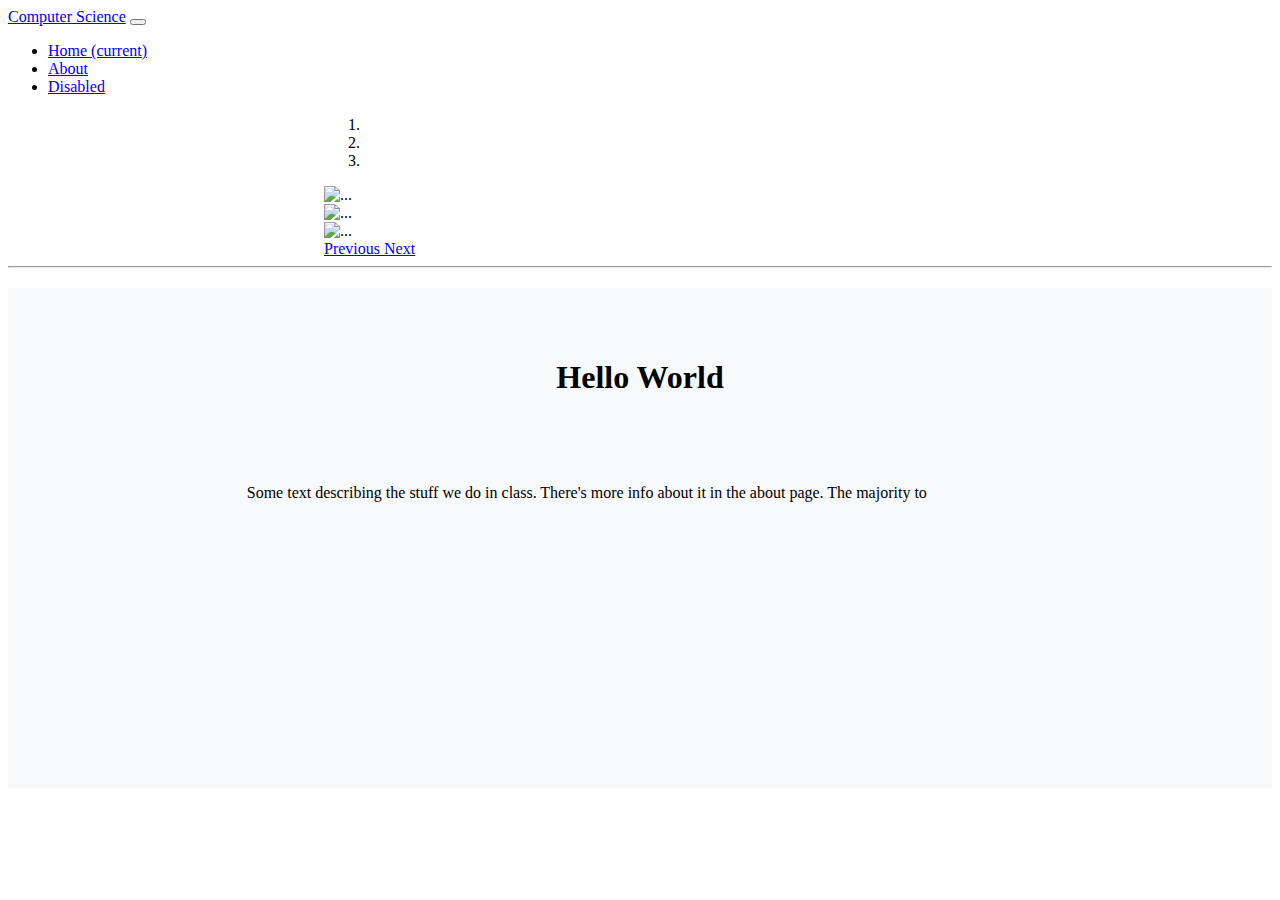
==== index.html @ a2fc4bfa "html" ====
<!DOCTYPE html>
<html>
    <head>
        <title>Computer Science class</title>
        <link rel="stylesheet" type="text/css" href="styles.css">
        <link rel="stylesheet" href="https://stackpath.bootstrapcdn.com/bootstrap/4.2.1/css/bootstrap.min.css" integrity="sha384-GJzZqFGwb1QTTN6wy59ffF1BuGJpLSa9DkKMp0DgiMDm4iYMj70gZWKYbI706tWS" crossorigin="anonymous">
        <script src="https://code.jquery.com/jquery-3.2.1.min.js"></script>
    
    </head>
    <body>
        
        
        <!-- Nav Bar -->
<nav class="navbar navbar-expand-lg navbar-light bg-light">
  <a class="navbar-brand" href="#">Computer Science</a>
  <button class="navbar-toggler" type="button" data-toggle="collapse" data-target="#navbarTogglerDemo02" aria-controls="navbarTogglerDemo02" aria-expanded="false" aria-label="Toggle navigation">
    <span class="navbar-toggler-icon"></span>
  </button>

  <div class="collapse navbar-collapse" id="navbarTogglerDemo02">
    <ul class="navbar-nav mr-auto mt-2 mt-lg-0">
      <li class="nav-item active">
        <a class="nav-link" href="#">Home <span class="sr-only">(current)</span></a>
      </li>
      <li class="nav-item">
        <a class="nav-link" href="about.html">About</a>
      </li>
      <li class="nav-item">
        <a class="nav-link disabled" href="#" tabindex="-1" aria-disabled="true">Disabled</a>
      </li>
    </ul>
    <!--
    <form class="form-inline my-2 my-lg-0">
      <input class="form-control mr-sm-2" type="search" placeholder="Search">
      <button class="btn btn-outline-success my-2 my-sm-0" type="submit">Search</button>
    </form>
    -->
  </div>
</nav>
  
  <!-- Carousel -->
<div id="carouselExampleIndicators" class="carousel slide imgss" data-ride="carousel">
  <ol class="carousel-indicators">
    <li data-target="#carouselExampleIndicators" data-slide-to="0" class="active"></li>
    <li data-target="#carouselExampleIndicators" data-slide-to="1"></li>
    <li data-target="#carouselExampleIndicators" data-slide-to="2"></li>
  </ol>
  <div class="carousel-inner">
    <div class="carousel-item active">
      <img class="smaller" src="https://encrypted-tbn0.gstatic.com/images?q=tbn:ANd9GcTNS-DnKtNaUBVp-TGX4DliA7yKI0HnLMYTAna7u0DTpkE-1o-i" class="d-block w-100" alt="...">
    </div>
    <div class="carousel-item">
      <img class="smaller" src="https://cdn.techopedia.com/images/uploads/computer-hardware-cpu-electronic-chip-electronics-hardware-labyrinth-m.jpg?width=370&height=250&mode=crop" class="d-block w-100" alt="...">
    </div>
    <div class="carousel-item">
      <img class="smaller" src="  https://i.gifer.com/Kwmt.gif" class="d-block w-100" alt="...">
    </div>
  </div>
  <a class="carousel-control-prev" href="#carouselExampleIndicators" role="button" data-slide="prev">
    <span class="carousel-control-prev-icon" aria-hidden="true"></span>
    <span class="sr-only">Previous</span>
  </a>
  <a class="carousel-control-next" href="#carouselExampleIndicators" role="button" data-slide="next">
    <span class="carousel-control-next-icon" aria-hidden="true"></span>
    <span class="sr-only">Next</span>
  </a>
</div>
  
  <!-- Body Content --> 
<hr class="dv">
  <div id="content">
      <div id="heading">
         <h1>
             Hello World
         </h1> 
      </div>
      <div id="body_content">
          <p>Some text describing the stuff we do in class. There's more info about it in the about page. The majority to </p>
      </div>
  
  </div>

    </body>
    <script src="https://code.jquery.com/jquery-3.3.1.slim.min.js" integrity="sha384-q8i/X+965DzO0rT7abK41JStQIAqVgRVzpbzo5smXKp4YfRvH+8abtTE1Pi6jizo" crossorigin="anonymous"></script>
<script src="https://cdnjs.cloudflare.com/ajax/libs/popper.js/1.14.6/umd/popper.min.js" integrity="sha384-wHAiFfRlMFy6i5SRaxvfOCifBUQy1xHdJ/yoi7FRNXMRBu5WHdZYu1hA6ZOblgut" crossorigin="anonymous"></script>
<script src="https://stackpath.bootstrapcdn.com/bootstrap/4.2.1/js/bootstrap.min.js" integrity="sha384-B0UglyR+jN6CkvvICOB2joaf5I4l3gm9GU6Hc1og6Ls7i6U/mkkaduKaBhlAXv9k" crossorigin="anonymous"></script>    
</html>
---- styles.css ----
.imgss{
    margin: auto;
    width:50%;
}

.smaller{
    position: inherit;
    height: 500px;
    width: 100%;
}

#carouselExampleIndicators{
    margin-top: 20px;
}

#content{
    margin-top: 20px;
    background-color: #f8f9fa;
    height: 500px;
    text-align: center;
}

#heading, .heading {
    text-align: center;
    padding-top: 50px;
    padding-bottom: 50px;
}

#body_content{
    padding-left: 10px;
    width: 90%;
}

.card_align{
    float: left;
    padding: 50px;
    display: flex;
    justify-content: center;
    margin-left: 40px;
}

#main_image{
    height: 600px;
    background-color: grey;
}
.pos{
    height:190px;
}
.postwo{
    height:250px;
    width: 200px;
    overflow:auto;
}

.card_image{
    padding: 10px;
    padding-top: 5px;
    padding-bottom: 5px;
    height: 200px;
    width:100%;
    position: relative;
}

.card-title{
    padding-top: 50px
    
}

.postwo{
    height: 200px;
    
}
#dv{
    color: black;
    border-width: 3px;
    border-color: black;
    margin-left: auto;
    margin-right: auto;
}
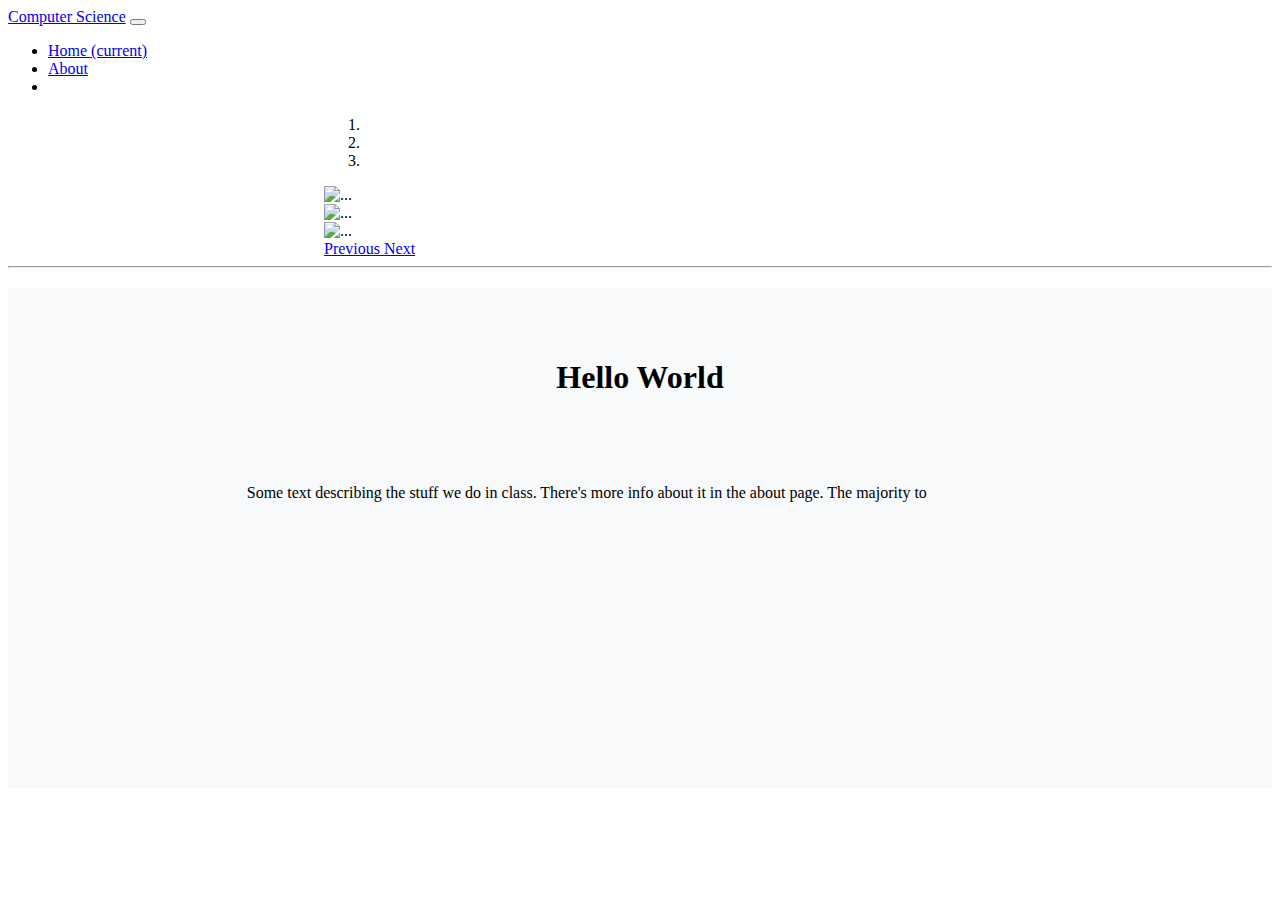
==== commit 12d0fdb4: "add breakpoints for cards" ====
--- a/index.html
+++ b/index.html
@@ -26,7 +26,7 @@
         <a class="nav-link" href="about.html">About</a>
       </li>
       <li class="nav-item">
-        <a class="nav-link disabled" href="#" tabindex="-1" aria-disabled="true">Disabled</a>
+      <!--  <a class="nav-link disabled" href="#" tabindex="-1" aria-disabled="true">Disabled</a> -->
       </li>
     </ul>
     <!--
@@ -39,6 +39,7 @@
 </nav>
   
   <!-- Carousel -->
+<div class="row">
 <div id="carouselExampleIndicators" class="carousel slide imgss" data-ride="carousel">
   <ol class="carousel-indicators">
     <li data-target="#carouselExampleIndicators" data-slide-to="0" class="active"></li>
@@ -65,7 +66,9 @@
     <span class="sr-only">Next</span>
   </a>
 </div>
-  
+</div>
+
+
   <!-- Body Content --> 
 <hr class="dv">
   <div id="content">
--- a/styles.css
+++ b/styles.css
@@ -47,7 +47,7 @@
     height:190px;
 }
 .postwo{
-    height:250px;
+    height:100px;
     width: 200px;
     overflow:auto;
 }
@@ -61,19 +61,44 @@
     position: relative;
 }
 
-.card-title{
-    padding-top: 50px
-    
-}
 
-.postwo{
-    height: 200px;
-    
-}
 #dv{
     color: black;
     border-width: 3px;
     border-color: black;
     margin-left: auto;
     margin-right: auto;
+}
+
+.card-text{
+    padding-left: 15px;
+}
+
+.custom-hr{
+    position: relative;
+    left:10%;
+    background-color: grey;
+    width: 80%;
+    display: flex;
+    justify-content: center;
+    height: 3px;
+}
+
+.card-holder{
+    position: relative;
+    display: flex;
+    justify-content: center;
+    min-width: 1300px;
+    flex-wrap: wrap;
+    width: 100%;
+}
+
+.card{
+    display: flex;
+}
+
+.row{
+    width: 100%;
+    margin-right: 0px;
+    margin-left:  0px; 
 }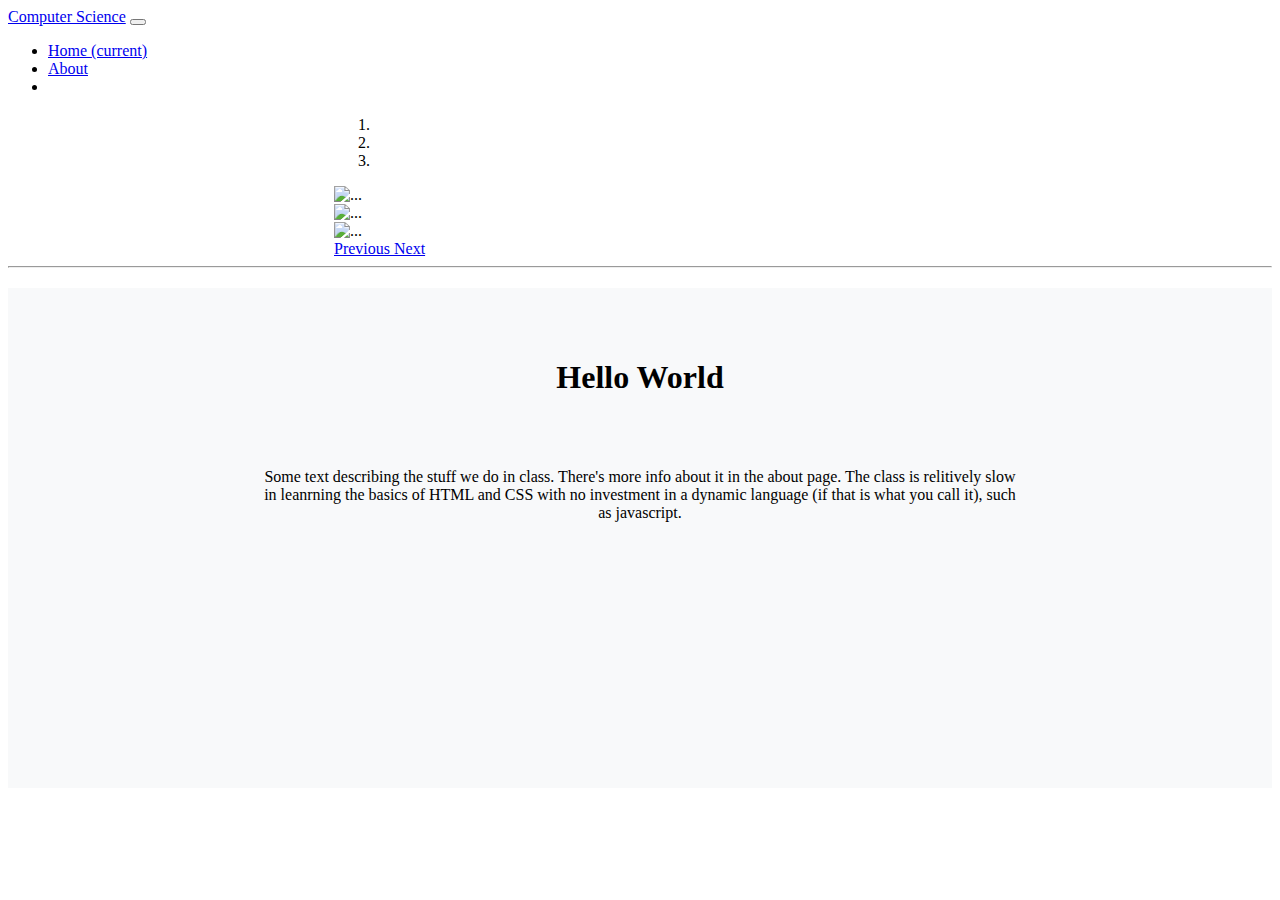
==== commit 12734f02: "html" ====
--- a/index.html
+++ b/index.html
@@ -78,7 +78,10 @@
          </h1> 
       </div>
       <div id="body_content">
-          <p>Some text describing the stuff we do in class. There's more info about it in the about page. The majority to </p>
+          <p class="body-content-main">Some text describing the stuff we do in class.
+          There's more info about it in the about page. The class is relitively slow in leanrning the basics of HTML and CSS with no investment in a dynamic language (if that is what you call it), such as javascript.
+          
+          </p>
       </div>
   
   </div>
--- a/styles.css
+++ b/styles.css
@@ -26,10 +26,6 @@
     padding-bottom: 50px;
 }
 
-#body_content{
-    padding-left: 10px;
-    width: 90%;
-}
 
 .card_align{
     float: left;
@@ -37,6 +33,7 @@
     display: flex;
     justify-content: center;
     margin-left: 40px;
+    
 }
 
 #main_image{
@@ -47,18 +44,17 @@
     height:190px;
 }
 .postwo{
-    height:100px;
-    width: 200px;
+    height:140px;
+    width: 310px;
     overflow:auto;
 }
 
 .card_image{
-    padding: 10px;
-    padding-top: 5px;
-    padding-bottom: 5px;
+    position: absolute;
+    left: 1px;
+    top: 1px;
     height: 200px;
-    width:100%;
-    position: relative;
+    width:99%;
 }
 
 
@@ -99,6 +95,44 @@
 
 .row{
     width: 100%;
-    margin-right: 0px;
-    margin-left:  0px; 
+    margin-right: 10px;
+    margin-left:  10px; 
+}
+.zoom {
+  padding: 50px;
+  background-color: green;
+  transition: transform .2s;
+  width: 200px;
+  height: 200px;
+  margin: 0 auto;
+}
+
+.card-body{
+    position: absolute;
+    left:3px;
+    bottom: 20px;
+}
+
+.zoom:hover {
+  -ms-transform: scale(1.2); /* IE 9 */
+  -webkit-transform: scale(1.2); /* Safari 3-8 */
+  transform: scale(1.2); 
+}
+
+body{
+    background-image: url(https://upload.wikimedia.org/wikipedia/commons/c/cc/Digital_rain_animation_medium_letters_shine.gif);
+}
+
+.content{
+    background-color: white;
+    position: relative;
+ 
+}
+
+.body-content-main{
+    width: 60%;
+    margin: auto;
+}
+#cta{
+    position: absolute;
 }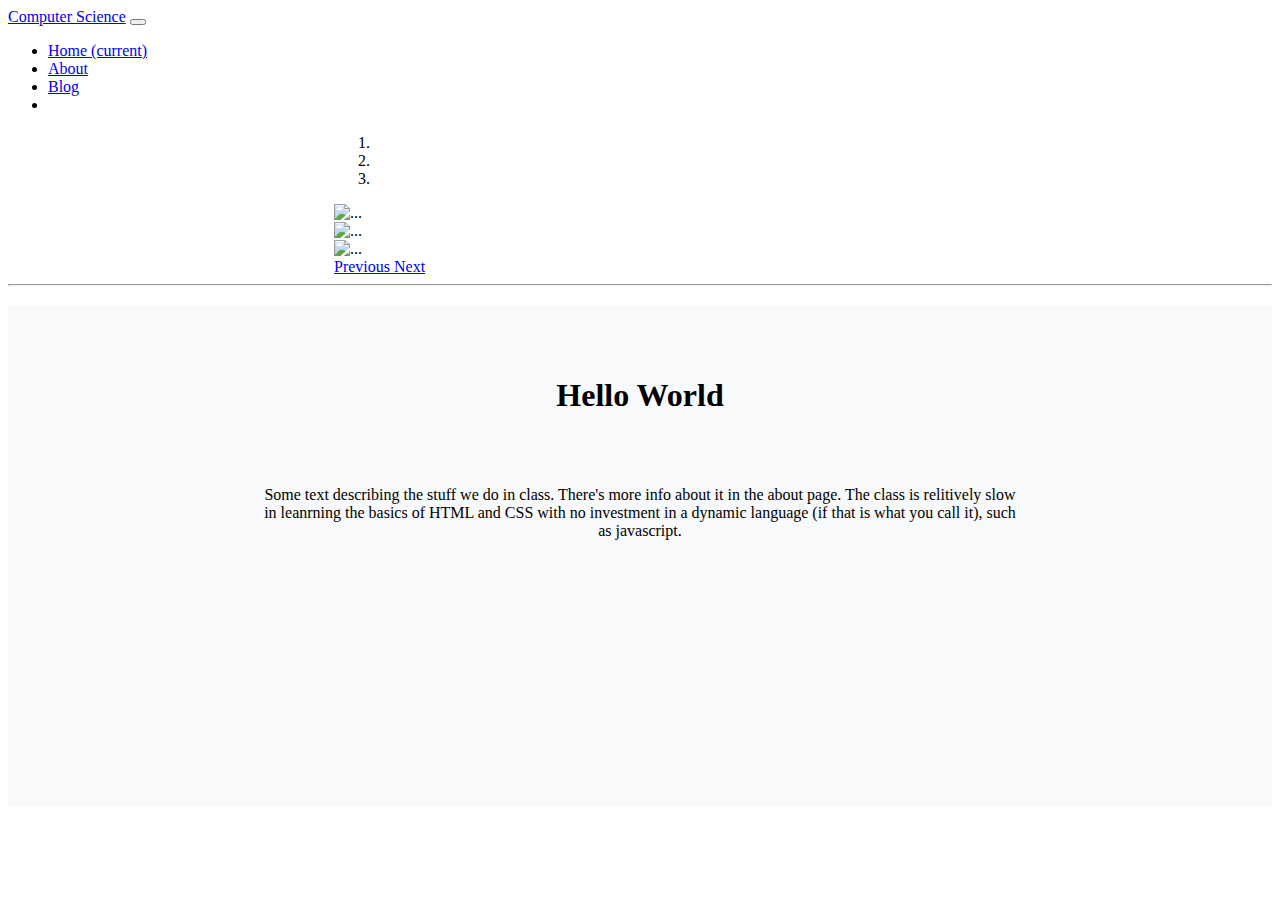
==== commit 61f663f9: "HTML" ====
--- a/index.html
+++ b/index.html
@@ -4,8 +4,7 @@
         <title>Computer Science class</title>
         <link rel="stylesheet" type="text/css" href="styles.css">
         <link rel="stylesheet" href="https://stackpath.bootstrapcdn.com/bootstrap/4.2.1/css/bootstrap.min.css" integrity="sha384-GJzZqFGwb1QTTN6wy59ffF1BuGJpLSa9DkKMp0DgiMDm4iYMj70gZWKYbI706tWS" crossorigin="anonymous">
-        <script src="https://code.jquery.com/jquery-3.2.1.min.js"></script>
-    
+        
     </head>
     <body>
         
@@ -24,6 +23,9 @@
       </li>
       <li class="nav-item">
         <a class="nav-link" href="about.html">About</a>
+      </li>
+      <li class="nav-item">
+        <a class="nav-link" href="blog.html">Blog</a>
       </li>
       <li class="nav-item">
       <!--  <a class="nav-link disabled" href="#" tabindex="-1" aria-disabled="true">Disabled</a> -->
@@ -86,7 +88,12 @@
   
   </div>
 
+
     </body>
+    
+    
+    
+    <script src="https://code.jquery.com/jquery-3.2.1.min.js"></script>
     <script src="https://code.jquery.com/jquery-3.3.1.slim.min.js" integrity="sha384-q8i/X+965DzO0rT7abK41JStQIAqVgRVzpbzo5smXKp4YfRvH+8abtTE1Pi6jizo" crossorigin="anonymous"></script>
 <script src="https://cdnjs.cloudflare.com/ajax/libs/popper.js/1.14.6/umd/popper.min.js" integrity="sha384-wHAiFfRlMFy6i5SRaxvfOCifBUQy1xHdJ/yoi7FRNXMRBu5WHdZYu1hA6ZOblgut" crossorigin="anonymous"></script>
 <script src="https://stackpath.bootstrapcdn.com/bootstrap/4.2.1/js/bootstrap.min.js" integrity="sha384-B0UglyR+jN6CkvvICOB2joaf5I4l3gm9GU6Hc1og6Ls7i6U/mkkaduKaBhlAXv9k" crossorigin="anonymous"></script>    
--- a/styles.css
+++ b/styles.css
@@ -126,6 +126,8 @@
 .content{
     background-color: white;
     position: relative;
+    padding-bottom: 100px;
+    
  
 }
 
@@ -133,6 +135,35 @@
     width: 60%;
     margin: auto;
 }
+
+.footer{
+    height: 300px;
+    width: 100%;
+    background-color: black;
+    color: white;
+    text-align-last: left;
+    
+}
+
 #cta{
-    position: absolute;
-}+    padding-top: 40px;
+}
+
+.footer-heading{
+    margin-left: 40px;
+    padding-top: 50px;
+}
+
+.footer-column{
+    width: 30%;
+    height: 80%;
+    position: relative;
+    float: left;
+    padding-left: 20%;
+    padding-top: 20px;
+    font-size: small;
+}
+
+.footer-descript{
+    color: grey;
+}
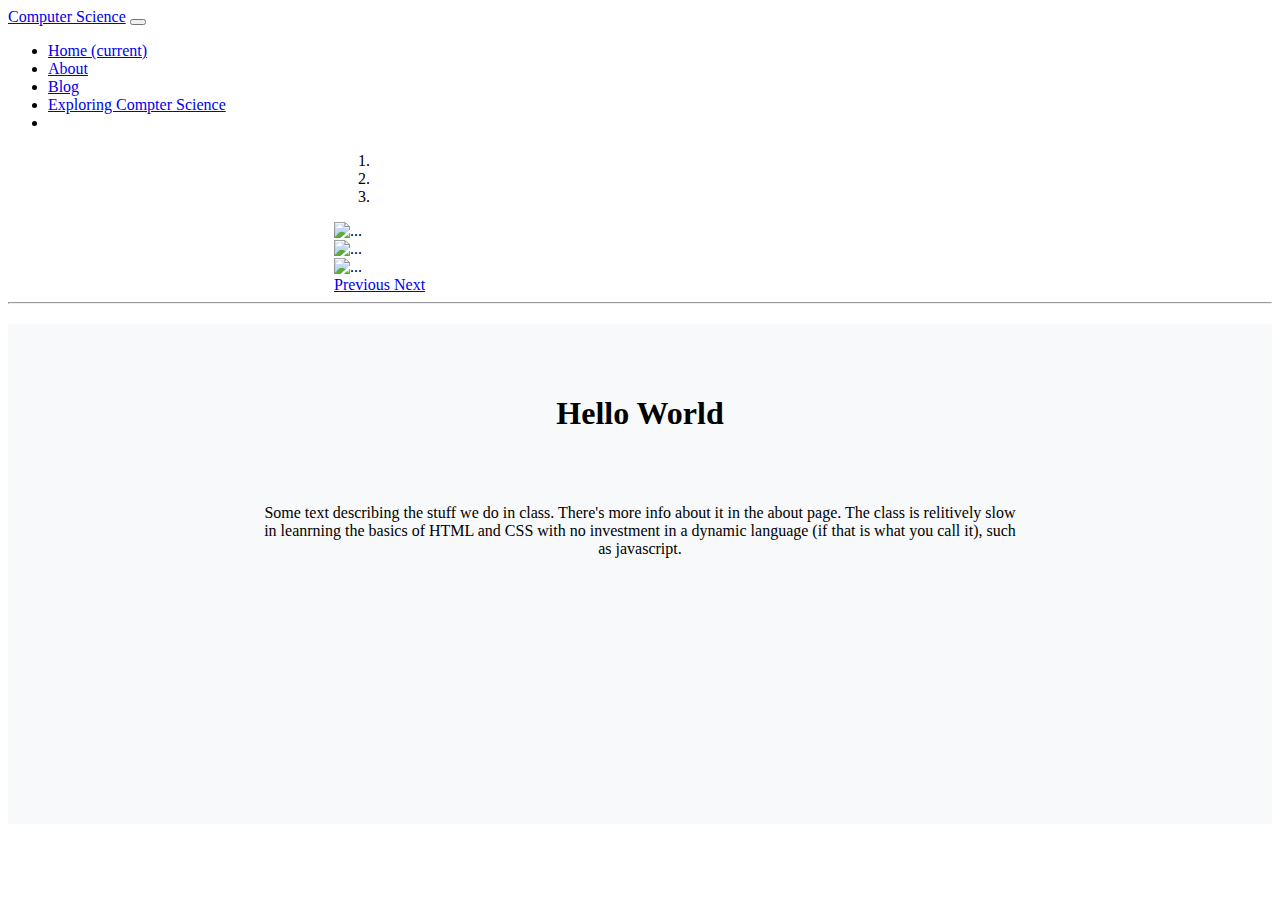
==== commit d02364d0: "add an input in the footer for contact" ====
--- a/index.html
+++ b/index.html
@@ -26,6 +26,9 @@
       </li>
       <li class="nav-item">
         <a class="nav-link" href="blog.html">Blog</a>
+      </li>
+      <li class="nav-item">
+        <a class="nav-link" href="exploring-computer-science.html">Exploring Compter Science</a>
       </li>
       <li class="nav-item">
       <!--  <a class="nav-link disabled" href="#" tabindex="-1" aria-disabled="true">Disabled</a> -->
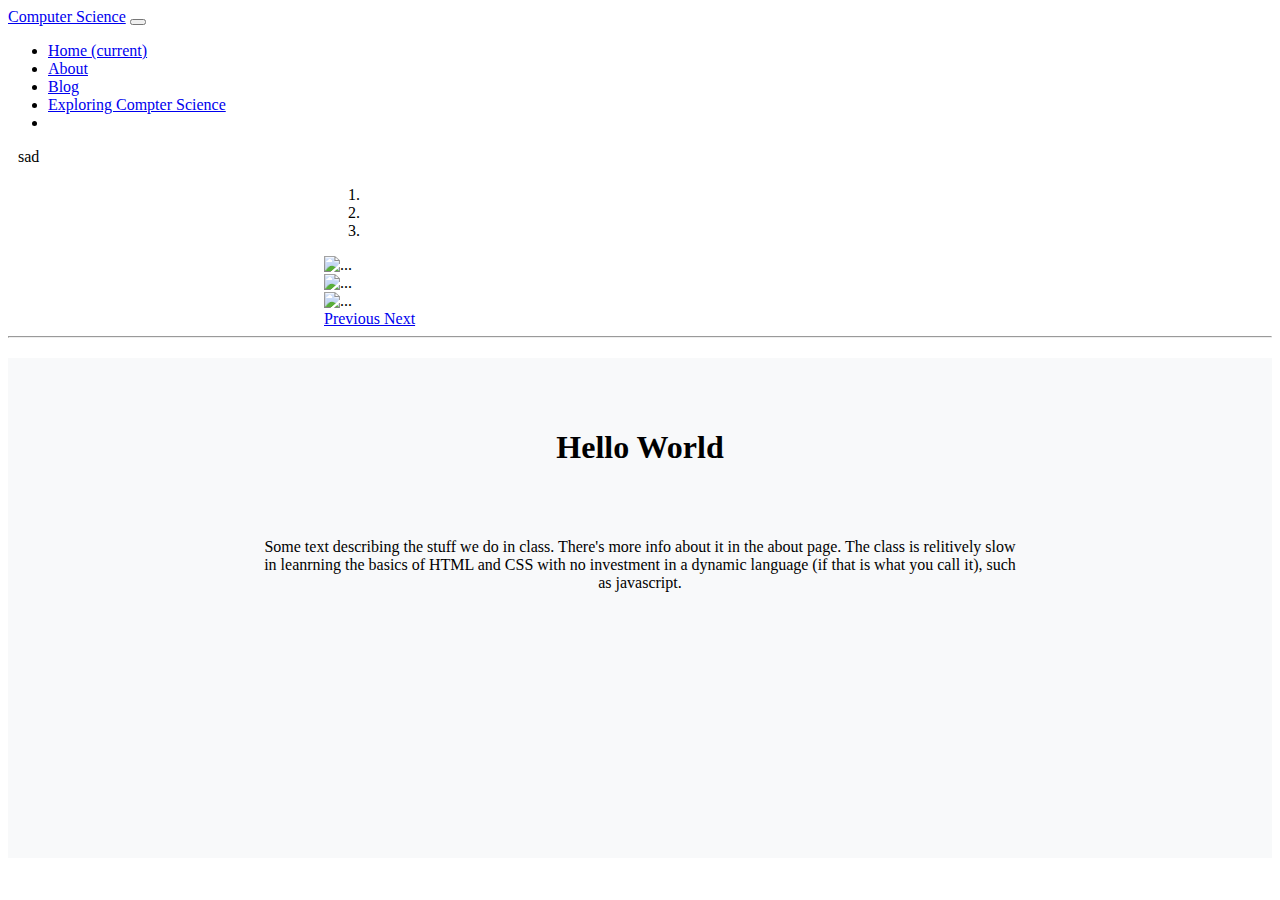
==== commit b3074121: "data" ====
--- a/index.html
+++ b/index.html
@@ -45,11 +45,13 @@
   
   <!-- Carousel -->
 <div class="row">
+  <div id="secretdox"></div>sad</div>
 <div id="carouselExampleIndicators" class="carousel slide imgss" data-ride="carousel">
-  <ol class="carousel-indicators">
+    <ol class="carousel-indicators">
     <li data-target="#carouselExampleIndicators" data-slide-to="0" class="active"></li>
     <li data-target="#carouselExampleIndicators" data-slide-to="1"></li>
     <li data-target="#carouselExampleIndicators" data-slide-to="2"></li>
+    
   </ol>
   <div class="carousel-inner">
     <div class="carousel-item active">
--- a/styles.css
+++ b/styles.css
@@ -51,10 +51,10 @@
 
 .card_image{
     position: absolute;
-    left: 1px;
-    top: 1px;
+    left: 0px;
+    top: 0px;
     height: 200px;
-    width:99%;
+    width:100%;
 }
 
 
@@ -167,3 +167,12 @@
 .footer-descript{
     color: grey;
 }
+
+    
+#incorrect{
+    color: red;
+}
+
+#back{
+    background-color: #486593;
+}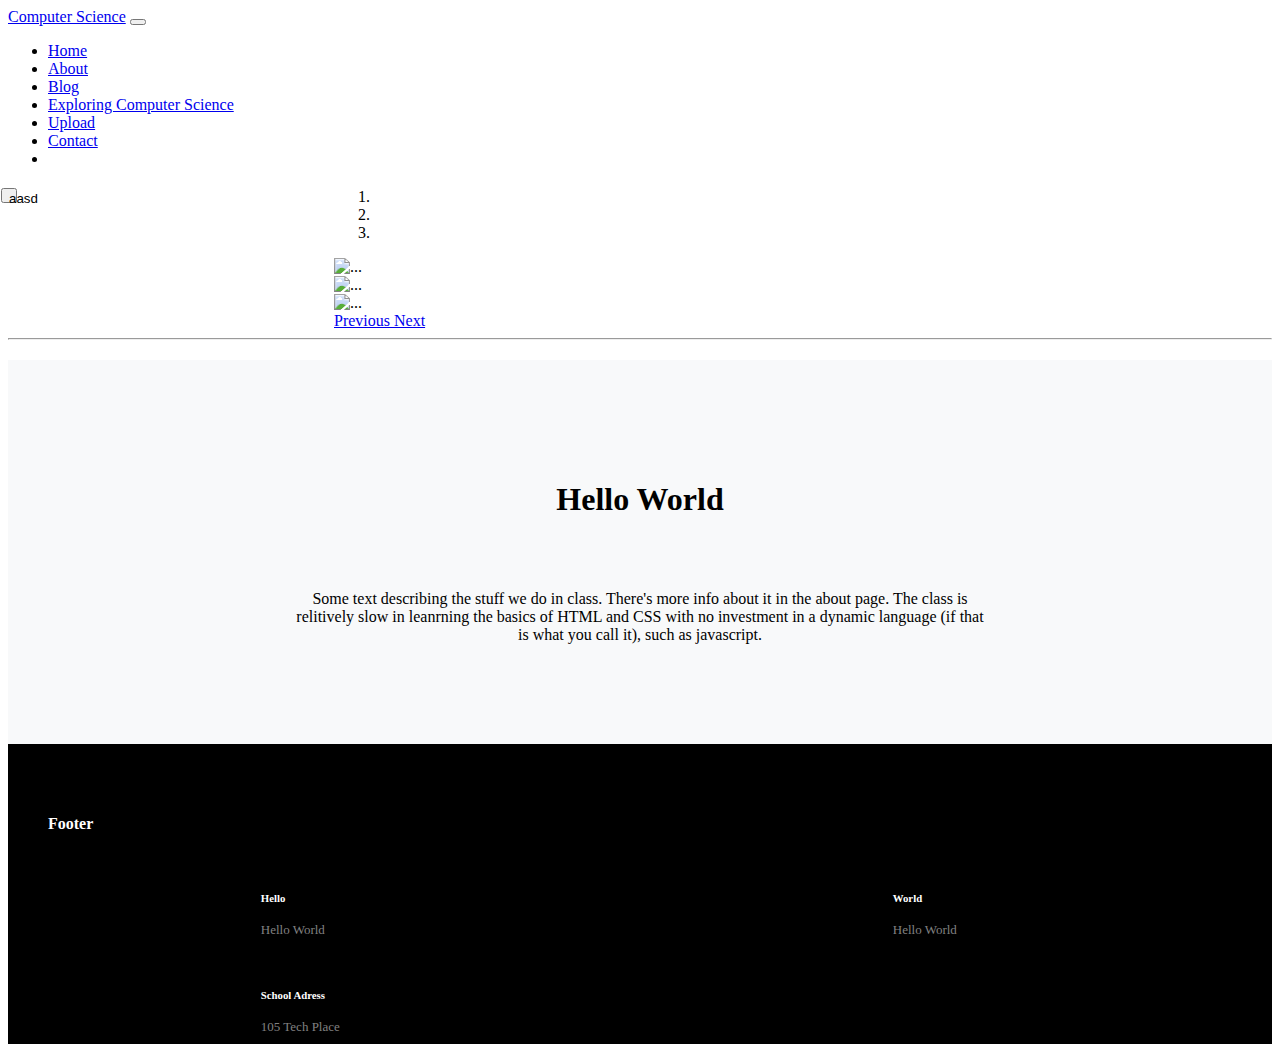
==== commit d4401ef3: "secret button" ====
--- a/index.html
+++ b/index.html
@@ -19,7 +19,7 @@
   <div class="collapse navbar-collapse" id="navbarTogglerDemo02">
     <ul class="navbar-nav mr-auto mt-2 mt-lg-0">
       <li class="nav-item active">
-        <a class="nav-link" href="#">Home <span class="sr-only">(current)</span></a>
+        <a class="nav-link" href="#">Home</a>
       </li>
       <li class="nav-item">
         <a class="nav-link" href="about.html">About</a>
@@ -28,7 +28,13 @@
         <a class="nav-link" href="blog.html">Blog</a>
       </li>
       <li class="nav-item">
-        <a class="nav-link" href="exploring-computer-science.html">Exploring Compter Science</a>
+        <a class="nav-link" href="exploring-computer-science.html">Exploring Computer Science</a>
+      </li>
+      <li class="nav-item">
+        <a class="nav-link" href="input.html">Upload</a>
+      </li>
+      <li class="nav-item">
+        <a class="nav-link" href="contact.html">Contact</a>
       </li>
       <li class="nav-item">
       <!--  <a class="nav-link disabled" href="#" tabindex="-1" aria-disabled="true">Disabled</a> -->
@@ -45,34 +51,33 @@
   
   <!-- Carousel -->
 <div class="row">
-  <div id="secretdox"></div>sad</div>
-<div id="carouselExampleIndicators" class="carousel slide imgss" data-ride="carousel">
+    <button class="secretbutton" id="secretbutton">aasd</button>
+  <div id="carouselExampleIndicators" class="carousel slide imgss" data-ride="carousel">
     <ol class="carousel-indicators">
-    <li data-target="#carouselExampleIndicators" data-slide-to="0" class="active"></li>
-    <li data-target="#carouselExampleIndicators" data-slide-to="1"></li>
-    <li data-target="#carouselExampleIndicators" data-slide-to="2"></li>
-    
-  </ol>
-  <div class="carousel-inner">
-    <div class="carousel-item active">
-      <img class="smaller" src="https://encrypted-tbn0.gstatic.com/images?q=tbn:ANd9GcTNS-DnKtNaUBVp-TGX4DliA7yKI0HnLMYTAna7u0DTpkE-1o-i" class="d-block w-100" alt="...">
+      <li data-target="#carouselExampleIndicators" data-slide-to="0" class="active"></li>
+      <li data-target="#carouselExampleIndicators" data-slide-to="1"></li>
+      <li data-target="#carouselExampleIndicators" data-slide-to="2"></li>
+    </ol>
+    <div class="carousel-inner">
+      <div class="carousel-item active">
+        <img class="smaller" src="https://encrypted-tbn0.gstatic.com/images?q=tbn:ANd9GcTNS-DnKtNaUBVp-TGX4DliA7yKI0HnLMYTAna7u0DTpkE-1o-i" class="d-block w-100" alt="...">
+      </div>
+      <div class="carousel-item">
+        <img class="smaller" src="https://cdn.techopedia.com/images/uploads/computer-hardware-cpu-electronic-chip-electronics-hardware-labyrinth-m.jpg?width=370&height=250&mode=crop" class="d-block w-100" alt="...">
+      </div>
+      <div class="carousel-item">
+        <img class="smaller" src="  https://i.gifer.com/Kwmt.gif" class="d-block w-100" alt="...">
+      </div>
     </div>
-    <div class="carousel-item">
-      <img class="smaller" src="https://cdn.techopedia.com/images/uploads/computer-hardware-cpu-electronic-chip-electronics-hardware-labyrinth-m.jpg?width=370&height=250&mode=crop" class="d-block w-100" alt="...">
-    </div>
-    <div class="carousel-item">
-      <img class="smaller" src="  https://i.gifer.com/Kwmt.gif" class="d-block w-100" alt="...">
-    </div>
+    <a class="carousel-control-prev" href="#carouselExampleIndicators" role="button" data-slide="prev">
+      <span class="carousel-control-prev-icon" aria-hidden="true"></span>
+      <span class="sr-only">Previous</span>
+    </a>
+    <a class="carousel-control-next" href="#carouselExampleIndicators" role="button" data-slide="next">
+      <span class="carousel-control-next-icon" aria-hidden="true"></span>
+      <span class="sr-only">Next</span>
+    </a>
   </div>
-  <a class="carousel-control-prev" href="#carouselExampleIndicators" role="button" data-slide="prev">
-    <span class="carousel-control-prev-icon" aria-hidden="true"></span>
-    <span class="sr-only">Previous</span>
-  </a>
-  <a class="carousel-control-next" href="#carouselExampleIndicators" role="button" data-slide="next">
-    <span class="carousel-control-next-icon" aria-hidden="true"></span>
-    <span class="sr-only">Next</span>
-  </a>
-</div>
 </div>
 
 
@@ -92,12 +97,37 @@
       </div>
   
   </div>
+  
+  
+<!-- Footer -->
+    
+<div class="footer">
+  
+  <div class="footer-heading">
+    <h4>Footer</h4>
+  </div>
+  <div class="footer-content">
+    <div class="footer-column-one footer-column">
+      <h5>Hello</h5>
+      <p class="footer-descript"> Hello World</p>
+    </div>
+    <div class="footer-column-two footer-column">
+      <h5>World</h5>
+      <p class="footer-descript"> Hello World</p>
+    </div>
+    <div class="footer-column-three footer-column">
+      <h5>School Adress</h5>
+      <p class="footer-descript">105 Tech Place</p>
+    </div>
+  </div>
+  
+</div>
 
 
     </body>
     
     
-    
+    <script src="index.js" type="module" defer=""></script>
     <script src="https://code.jquery.com/jquery-3.2.1.min.js"></script>
     <script src="https://code.jquery.com/jquery-3.3.1.slim.min.js" integrity="sha384-q8i/X+965DzO0rT7abK41JStQIAqVgRVzpbzo5smXKp4YfRvH+8abtTE1Pi6jizo" crossorigin="anonymous"></script>
 <script src="https://cdnjs.cloudflare.com/ajax/libs/popper.js/1.14.6/umd/popper.min.js" integrity="sha384-wHAiFfRlMFy6i5SRaxvfOCifBUQy1xHdJ/yoi7FRNXMRBu5WHdZYu1hA6ZOblgut" crossorigin="anonymous"></script>
--- a/styles.css
+++ b/styles.css
@@ -16,8 +16,9 @@
 #content{
     margin-top: 20px;
     background-color: #f8f9fa;
-    height: 500px;
+    height: inherit;
     text-align: center;
+    padding: 50px;
 }
 
 #heading, .heading {
@@ -133,6 +134,8 @@
 
 .body-content-main{
     width: 60%;
+    padding: 50px;
+    padding-top: 0px;
     margin: auto;
 }
 
@@ -175,4 +178,29 @@
 
 #back{
     background-color: #486593;
+}
+
+#comment{
+    width: 80%;
+    min-height: 300px;
+    margin-top: 100px;
+    margin-bottom: 100px;
+}
+
+#input_field{
+    width: 20%;
+    margin: auto;
+    position: relative;
+}
+
+.table-content{
+    text-align:left;
+}
+.secretbutton{
+    height:15px;
+    width: 15px;
+}
+#secretbutton{
+    position: absolute;
+    left:1px;
 }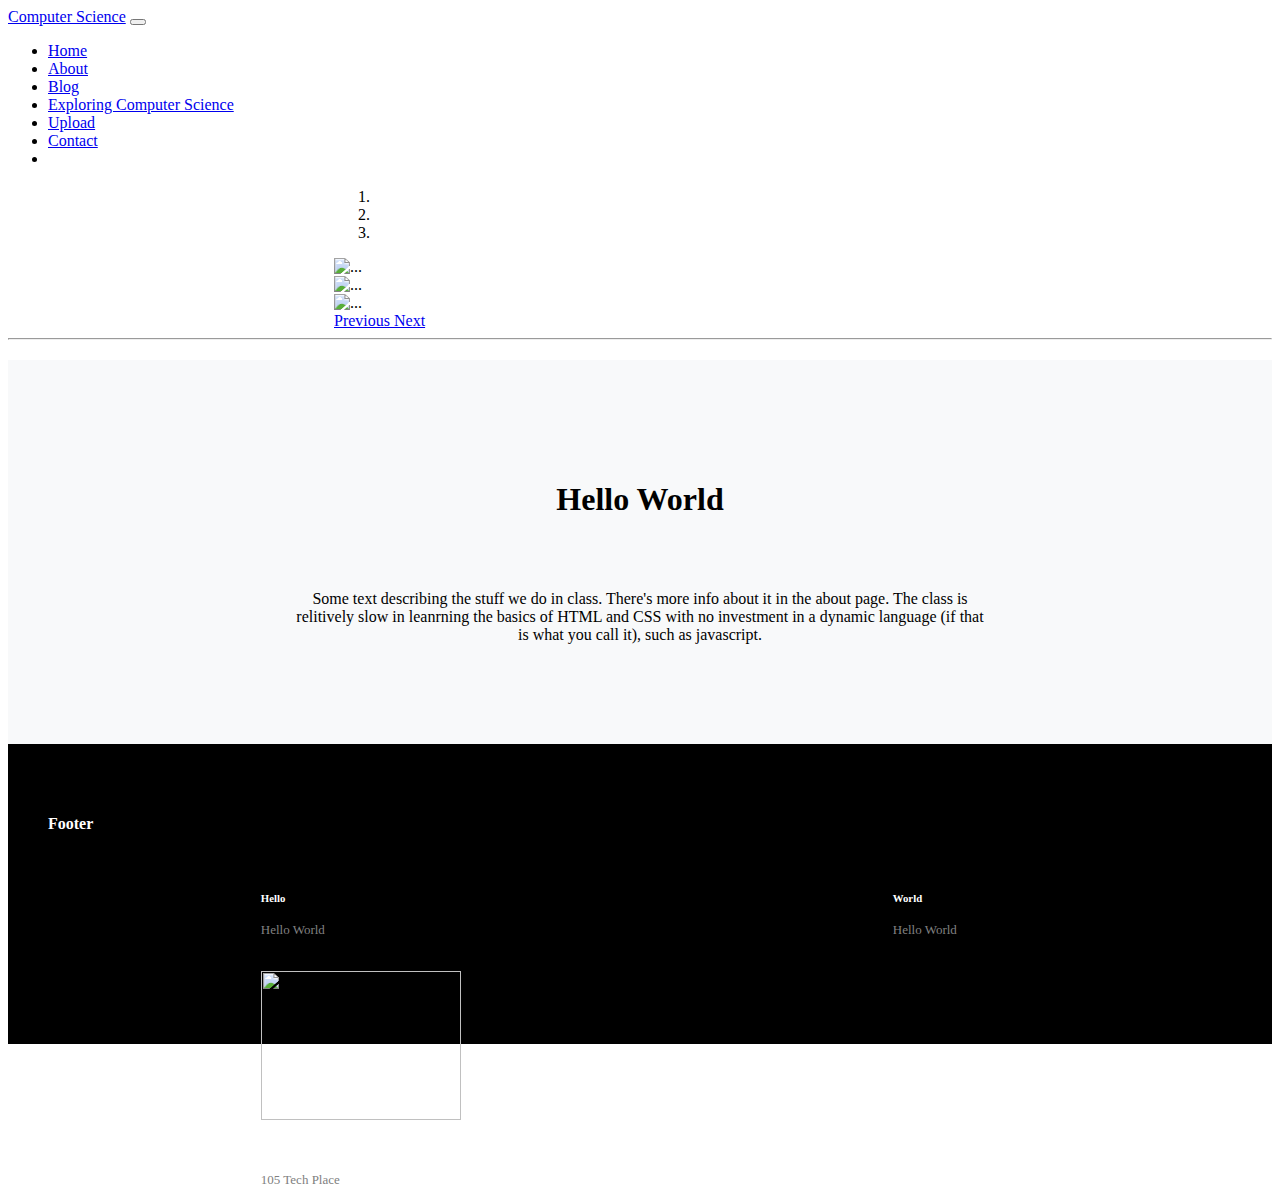
==== commit 9535bb23: "html" ====
--- a/index.html
+++ b/index.html
@@ -51,7 +51,7 @@
   
   <!-- Carousel -->
 <div class="row">
-    <button class="secretbutton" id="secretbutton">aasd</button>
+    <button class="secretbutton" id="secretbutton"></button>
   <div id="carouselExampleIndicators" class="carousel slide imgss" data-ride="carousel">
     <ol class="carousel-indicators">
       <li data-target="#carouselExampleIndicators" data-slide-to="0" class="active"></li>
@@ -116,11 +116,15 @@
       <p class="footer-descript"> Hello World</p>
     </div>
     <div class="footer-column-three footer-column">
-      <h5>School Adress</h5>
-      <p class="footer-descript">105 Tech Place</p>
+      <div>
+        <img id="footersch" src="https://i.imgur.com/6dcay5Z.png">
+      </div>
+      <div>
+        <h5>School Adress</h5>
+        <p class="footer-descript">105 Tech Place</p>
+      </div>
     </div>
   </div>
-  
 </div>
 
 
--- a/styles.css
+++ b/styles.css
@@ -199,8 +199,17 @@
 .secretbutton{
     height:15px;
     width: 15px;
+    background-color: transparent;
+    background-repeat:no-repeat;
+    border: none;
+    cursor:pointer;
+    overflow: hidden; 
 }
 #secretbutton{
     position: absolute;
     left:1px;
+}
+#footersch{
+    height:149px;
+    width: 200px;
 }